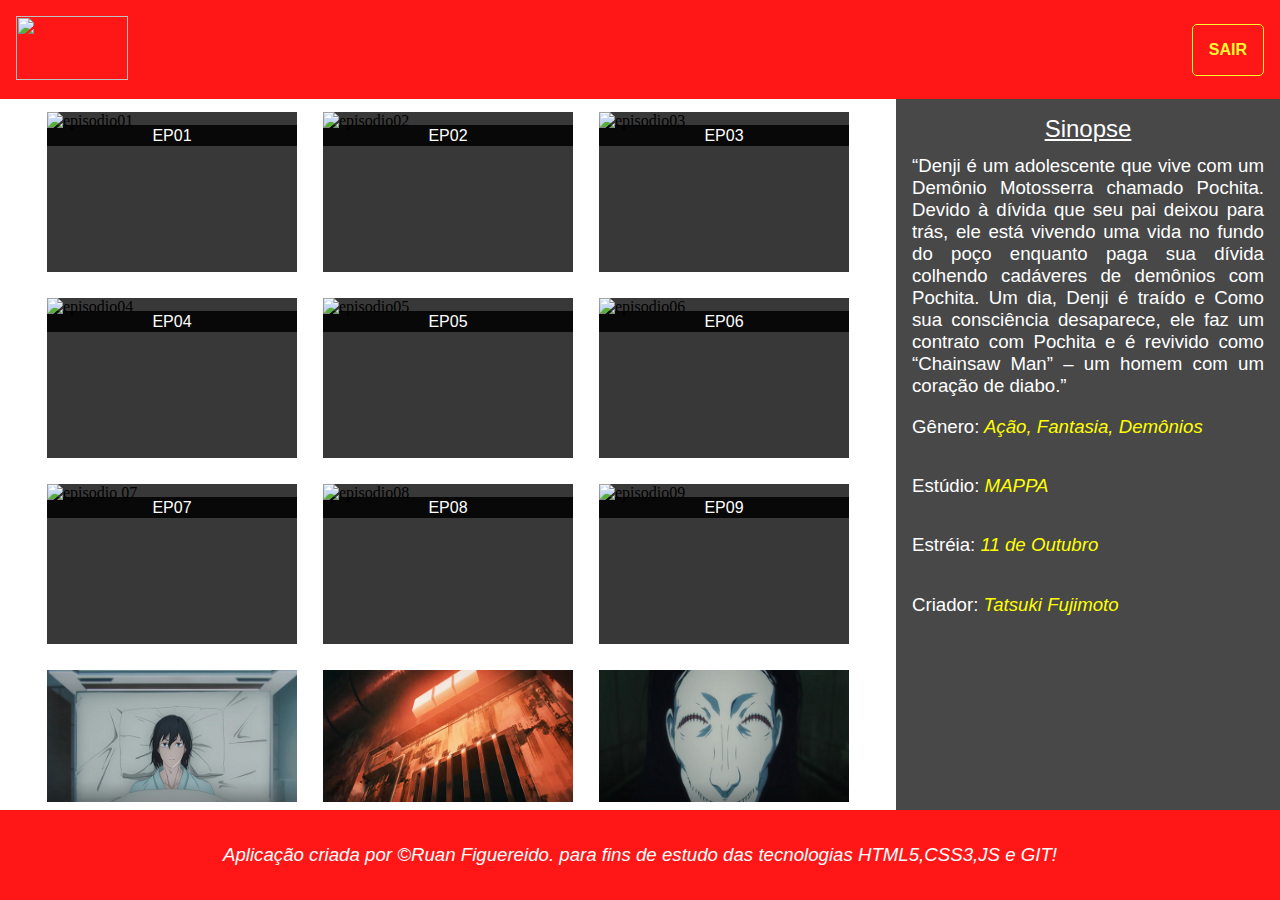
==== html/app.html @ 1fd9907a "criação da tela e funcionalidade de login" ====
<!DOCTYPE html>
<html lang="pt-br">
<head>
    <meta name="author" content="Huan Figuereido">
    <meta charset="UTF-8">
    <meta name="viewport" content="width=device-width, initial-scale=1.0">
    <title>Chainsawman</title>
    <link rel="stylesheet" type="text/css" href="../estilos/estilo.css">
</head>
<body>
    <!--NAVEGAÇÃO-->
    <nav>
        <a href="#"><img src="../img/logo.png"></a>
        <a  id="btn" href="#" onclick="exit()">SAIR</a>
    </nav>
    <!--EPISODIO-->
    <section>
        <article>
        <a class="play">
            <div class="img">
                <img src="../epthumb/01.png" alt="episodio01">
                <p>EP01</p>
            </div></a>
        </article>
        <article>
            <a class="play">
            <div class="img">
                <img src="../epthumb/02.png" alt="episodio02">
                <p>EP02</p>
            </div></a>
        </article>
        <article>
            <a class="play">
            <div class="img">
                 <img src="../epthumb/03.png" alt="episodio03">
                 <p>EP03</p>
            </div></a>
        </article>
        <article>
            <a class="play">
            <div class="img">
                 <img src="../epthumb/04.png" alt="episodio04">
                 <p>EP04</p>
            </div></a>
        </article>
        <article>
            <a class="play">
                <div class="img">
                     <img src="../epthumb/05.png" alt="episodio05">
                     <p>EP05</p>
                </div></a>
        </article>
        <article>
                <a class="play">
                    <div class="img">
                         <img src="../epthumb/06.png" alt="episodio06">
                         <p>EP06</p>
                    </div></a>
        </article>
        <article>
            <a class="play">
                <div class="img">
                     <img src="../epthumb/07.png" alt="episodio 07">
                     <p>EP07</p>
                </div></a>
        </article>
        <article>
            <a class="play">
                <div class="img">
                     <img src="../epthumb/08.png" alt="episodio08">
                     <p>EP08</p>
                </div></a>
            </div></a>
        </article>
        <article>
            <a class="play">
                <div class="img">
                     <img src="../epthumb/09.png" alt="episodio09">
                     <p>EP09</p>
                </div></a>
            </div></a>
        </article> 
        <article>
            <div class="img">
                <a class="play">
                    <div class="img">
                         <img src="../epthumb/10.png" alt="episodio10">
                         <p>EP10</p>
                    </div></a>
            </div></a>
        </article>
        <article>
            <div class="img">
                <a class="play">
                    <div class="img">
                         <img src="../epthumb/11.png" alt="episodio11">
                         <p>EP11</p>
                    </div></a>
            </div></a>
        </article>
        <article>
            <div class="img">
                <a class="play">
                    <div class="img">
                         <img src="../epthumb/12.png" alt="episodio12">
                         <p>EP12</p>
                    </div></a>
            </div></a>
        </article>
    </section>
    <!--SINOPSE-->
    <aside>
        <h2>Sinopse</h2>
        <p> 
            “Denji é um adolescente que vive com um Demônio Motosserra chamado Pochita.
             Devido à dívida que seu pai deixou para trás, ele está vivendo uma vida no 
             fundo do poço enquanto paga sua dívida colhendo cadáveres de demônios com 
             Pochita. Um dia, Denji é traído e Como sua consciência desaparece, ele faz 
             um contrato com Pochita e é revivido como “Chainsaw Man” – um homem com um 
             coração de diabo.”
        </p>
        
        <ol>
            <li><span>Gênero:</span> Ação, Fantasia, Demônios</li>
            <li><span>Estúdio:</span> MAPPA</li>
            <li><span>Estréia:</span> 11 de Outubro</li>
            <li><span>Criador:</span> Tatsuki Fujimoto</li>
        </ol>
    </aside>
    <!--INFERIOR-->
    <footer>
        Aplicação criada por &copy;Ruan Figuereido. para fins de estudo
        das tecnologias HTML5,CSS3,JS e GIT!
    </footer>

    <script src="../script/script.js"></script>
</body>
</html>
---- estilos/estilo.css ----
/*PRECISO DEFINIR UM TAMANHO RESPONSIVO PARA A TELA QUANDO ESTA DIMINUIR*/
*{
    margin:0;
    padding:0;
}
body{
    display:grid;
    grid-template-areas:"top top" "left right" "bot bot";
    grid-template-columns:70vw 30vw;
    grid-template-rows:11vh 79vh 10vh;
    background-image:url('../img/bg1.jpg');
    background-size:cover;
}
nav{
    position:sticky;
    top:0;
    display:flex;
    justify-content:space-between;
    align-items:center;
    background-color:rgba(255, 0, 0, 0.911);
    grid-area:top;
    padding:1em;
    /*box-shadow:0px 3px 5px rgba(255, 255, 0, 0.897);*/
}
nav #btn{
    text-decoration:none;
    color:rgb(250, 250, 48);
    font-weight: bold;
    font-family:Arial, sans-serif;
    padding:1em;
    border:1px solid rgb(250, 250, 48);
    border-radius:5px;
}
nav #btn:hover{
    color:rgba(255, 0, 0, 0.911);
    background-color:rgb(250, 250, 48);
    transition-duration:0.5s;
}
nav img{
    width:7em;
    height:4em;
}
section{
    overflow-y:scroll;
    overflow-x:hidden;
    display:flex;
    flex-wrap:wrap;
    justify-content:center;
    align-items:center;
    /*width:800px;
    height:500px;*/
    gap:1em;
    grid-area:left;
    margin:0.5em 0;
}
/*personalização da barra de rolagem*/
section::-webkit-scrollbar {
    width:8px;
}
section::-webkit-scrollbar-track-piece{
    background:transparent;
    border-radius:5px;
}
section::-webkit-scrollbar-thumb {
    border-radius:2px;
    background:rgba(255, 0, 0, 0.666);  
}
section article{
    display:flex;
    flex-wrap:wrap;
    align-items:center;
    justify-content:space-around;
    height:160px;/*160*/
    width:250px;
    margin:5px;
}
section article:hover{
    cursor:pointer;
}
article span{
    display:flex;
    align-items:center;
    justify-content:center;
    height:145px;
    width:250px;
    text-align:center;
    background-color:rgba(0, 0, 0, 0.781);
    color:#fff;
    font:normal 16pt Arial;
}
article .img{
    height:160px;
    width:250px;
    background-color:rgba(0, 0, 0, 0.781);
}
article img{
    height:140px;
    width:250px;
}
article p{
    text-align:center;
    font:normal 12pt Arial;
    color:#fff;
    padding:0.1em 0;
    margin-top:-0.3em;
    background-color:rgba(0, 0, 0, 0.856);
}
aside{
    display:flex;
    flex-direction:column;
    justify-content:flex-start;
    align-items:center;
    padding:1em;
    /*width:600px;*/
    grid-area:right;
    background-color:rgba(0, 0, 0, 0.719);
}
aside h2{
    font:normal 18pt Arial;
    color:#ffffff;
    margin-bottom:0.5em;
    text-decoration:underline;
}
aside p{
    font:normal 14pt Arial;
    text-align:justify;
    color:#fff;
}
aside ol{
    display:flex;
    flex-direction:column;
    margin-right:auto;
    list-style-type:none;
    font:italic 14pt Arial;
    color:yellow;
}
ol span{
    color:#fff;
    font:normal 14pt Arial;;
}
ol li{
    margin:1em 0;
}
footer{
    grid-area:bot;
    display:flex;
    justify-content:center;
    align-items:center;
    background-color:rgba(255, 0, 0, 0.911);
    font:italic 14pt Arial;
    color:#fff;
}
.player{
    text-decoration:none;
}
/*style da tag video*/
video{
    box-shadow:5px 5px 10px #000;
    border-radius:10px;
    background-image:url("../img/error.jpg");
    background-position:center center;
    background-size:100% 100%;
    background-repeat:no-repeat;
}
/*fim estilização da tag video*/
/*estilização login*/

/*fim estilização login*/
@media screen and (max-width:900px){
    body{
        background-color:orange;
        display:flex;
        flex-direction:column;
        background-image:url('../img/bg2.jpg');
    }
    section{
        overflow:hidden;
        margin:1em 0;
    }
    section article{
        display:flex;
        flex-wrap:wrap;
        align-items:center;
        justify-content:space-around;
        height:80px;/*160*/
        width:125px;/*250*/
        border-radius:3px;
        overflow:hidden;
    }
    article span{
        display:flex;
        align-items:center;
        justify-content:center;
        height:72px;/*145*/
        width:125px;/*250*/
        text-align:center;
        background-color:rgba(0, 0, 0, 0.781);
        color:#fff;
        font:normal 16pt Arial;
    }
    article .img{
        height:80px;/*160*/
        width:125px;/*250*/
        background-color:rgba(0, 0, 0, 0.781);
    }
    article img{
        height:70px;/*140*/
        width:125px;/*250*/
    }
    article p{
        text-align:center;
        font:normal 9pt Arial;
        color:#fff;
        padding:0.1em 0;
        margin-top:-0.6em;
        background-color:rgba(0, 0, 0, 0.856);
    }
    aside h2{
        text-decoration:none;
        color:rgb(255, 255, 44);
    }
    footer{
        text-align:center;
    }
}
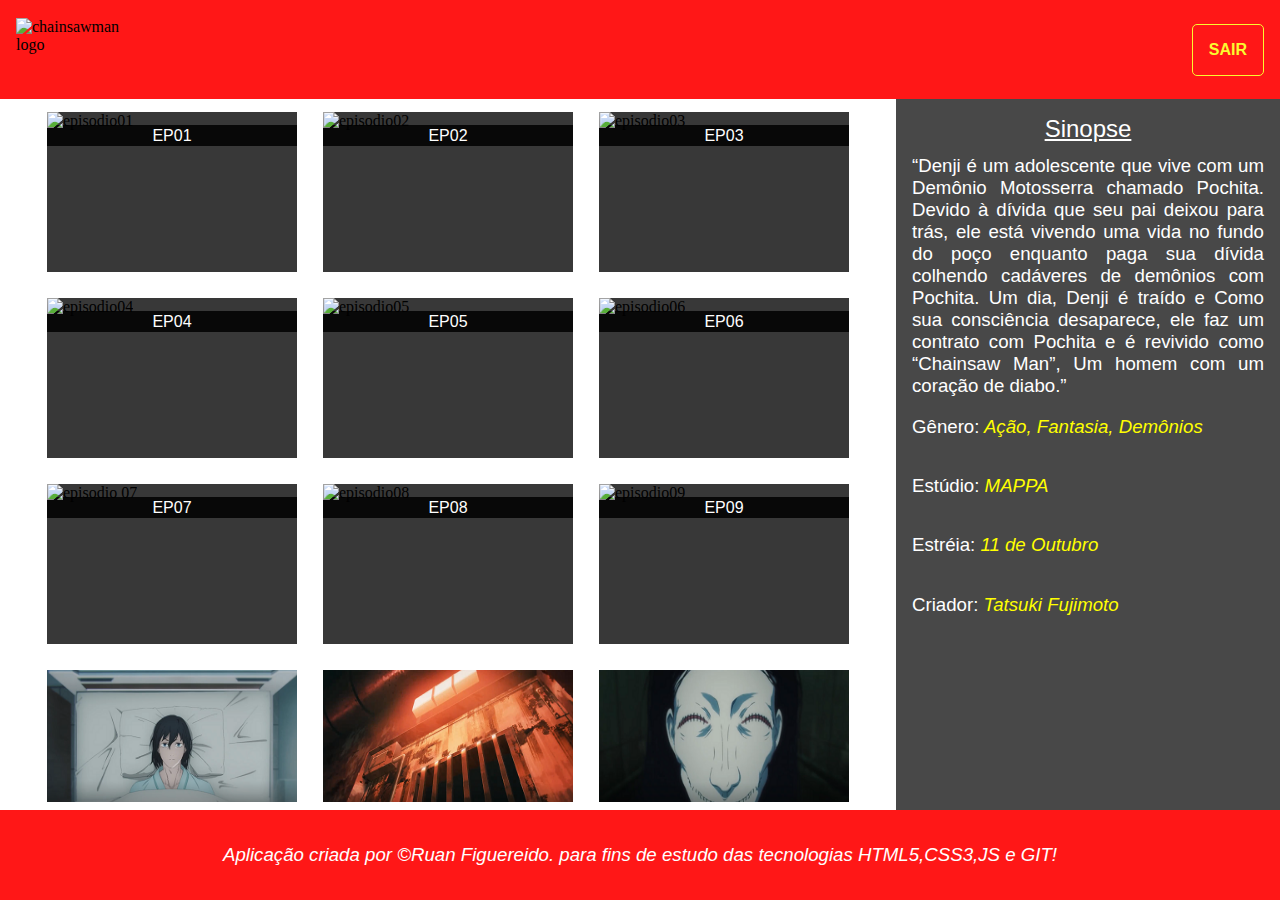
==== commit 97005f0c: "código finalizado e pronto para futuras alterações" ====
--- a/html/app.html
+++ b/html/app.html
@@ -1,8 +1,8 @@
 <!DOCTYPE html>
 <html lang="pt-br">
 <head>
+    <meta charset="UTF-8">
     <meta name="author" content="Huan Figuereido">
-    <meta charset="UTF-8">
     <meta name="viewport" content="width=device-width, initial-scale=1.0">
     <title>Chainsawman</title>
     <link rel="stylesheet" type="text/css" href="../estilos/estilo.css">
@@ -10,7 +10,7 @@
 <body>
     <!--NAVEGAÇÃO-->
     <nav>
-        <a href="#"><img src="../img/logo.png"></a>
+        <img src="../img/logo.png" alt="chainsawman logo">
         <a  id="btn" href="#" onclick="exit()">SAIR</a>
     </nav>
     <!--EPISODIO-->
@@ -116,7 +116,7 @@
              Devido à dívida que seu pai deixou para trás, ele está vivendo uma vida no 
              fundo do poço enquanto paga sua dívida colhendo cadáveres de demônios com 
              Pochita. Um dia, Denji é traído e Como sua consciência desaparece, ele faz 
-             um contrato com Pochita e é revivido como “Chainsaw Man” – um homem com um 
+             um contrato com Pochita e é revivido como “Chainsaw Man”, Um homem com um 
              coração de diabo.”
         </p>
         
--- a/estilos/estilo.css
+++ b/estilos/estilo.css
@@ -154,13 +154,8 @@
     text-decoration:none;
 }
 /*style da tag video*/
-video{
-    box-shadow:5px 5px 10px #000;
-    border-radius:10px;
-    background-image:url("../img/error.jpg");
-    background-position:center center;
-    background-size:100% 100%;
-    background-repeat:no-repeat;
+#video{
+    box-shadow:5px 5px 10px black;
 }
 /*fim estilização da tag video*/
 /*estilização login*/
@@ -219,6 +214,11 @@
         text-decoration:none;
         color:rgb(255, 255, 44);
     }
+    #video{
+        height:310px;
+        width:320px;
+        border-radius:10px;
+    }
     footer{
         text-align:center;
     }
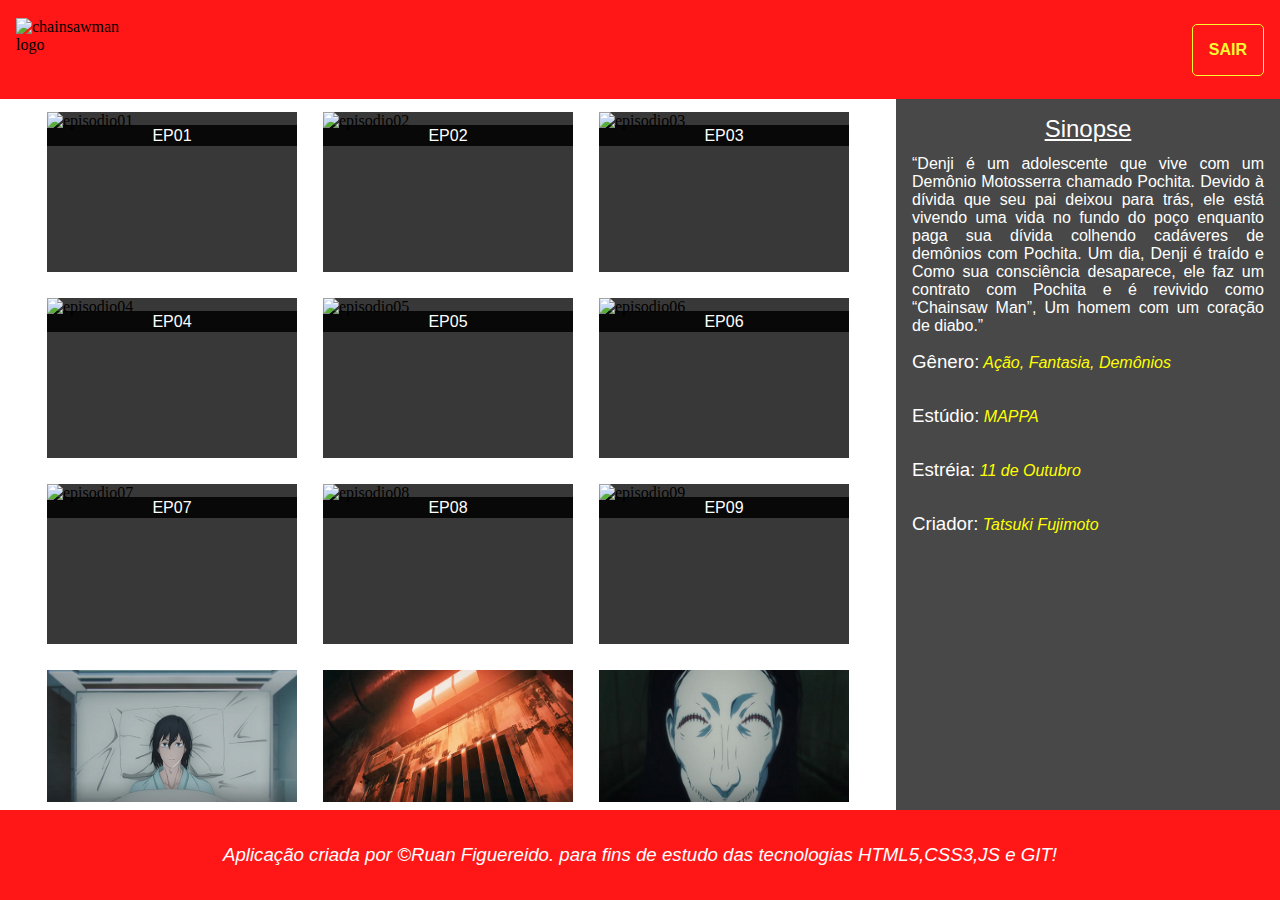
==== commit 5f735d92: "ajustes de layout: mudança nos papeis de parede da área de login, adição da função User, que checa s" ====
--- a/html/app.html
+++ b/html/app.html
@@ -60,7 +60,7 @@
         <article>
             <a class="play">
                 <div class="img">
-                     <img src="../epthumb/07.png" alt="episodio 07">
+                     <img src="../epthumb/07.png" alt="episodio07">
                      <p>EP07</p>
                 </div></a>
         </article>
--- a/estilos/estilo.css
+++ b/estilos/estilo.css
@@ -122,7 +122,7 @@
     text-decoration:underline;
 }
 aside p{
-    font:normal 14pt Arial;
+    font:normal 12pt Arial;
     text-align:justify;
     color:#fff;
 }
@@ -131,7 +131,7 @@
     flex-direction:column;
     margin-right:auto;
     list-style-type:none;
-    font:italic 14pt Arial;
+    font:italic 12pt Arial;
     color:yellow;
 }
 ol span{
